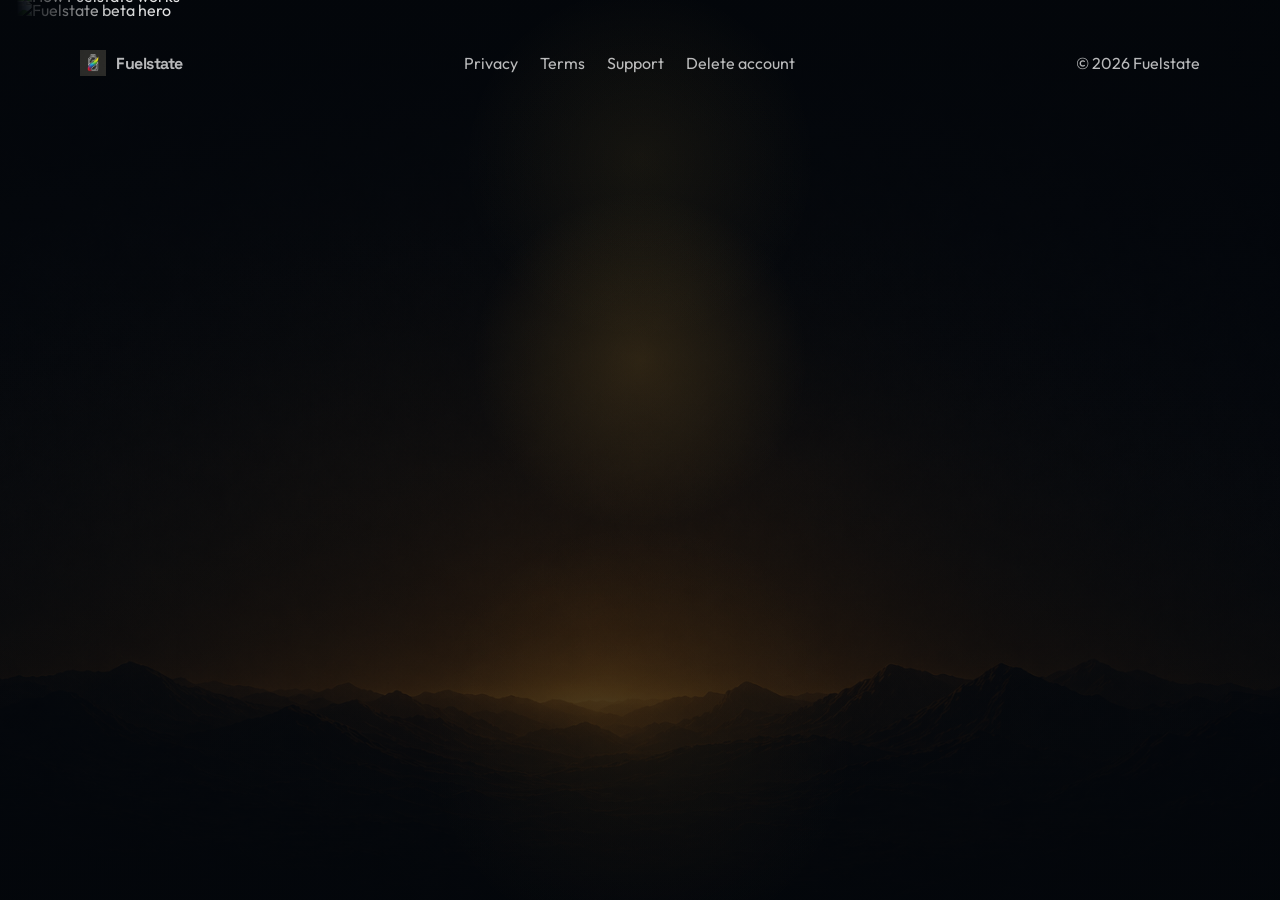
==== index.html @ 1e5fdf2e "Initial site" ====
<!DOCTYPE html>
<html lang="en">
<head>
  <meta charset="UTF-8">
  <meta name="viewport" content="width=device-width, initial-scale=1.0, viewport-fit=cover">
  <title>Fuelstate — Precision fueling for runners</title>
  <meta name="description" content="Fuelstate builds a per-run fueling plan from sports science, then tells you exactly what to take and when. Join the iPhone beta waitlist.">
  <meta name="theme-color" content="#05070B">

  <meta property="og:title" content="Fuelstate — Precision fueling for runners">
  <meta property="og:description" content="Per-run carb, fluid, sodium, and caffeine targets. Built for runners who want precision, not guesswork.">
  <meta property="og:type" content="website">
  <meta property="og:url" content="https://fuelstate.app/">
  <meta property="og:image" content="https://fuelstate.app/assets/logo.png">
  <meta name="twitter:card" content="summary_large_image">

  <link rel="icon" type="image/png" href="assets/favicon.png">
  <link rel="apple-touch-icon" href="assets/favicon.png">

  <link rel="preconnect" href="https://fonts.googleapis.com">
  <link rel="preconnect" href="https://fonts.gstatic.com" crossorigin>
  <link href="https://fonts.googleapis.com/css2?family=Space+Grotesk:wght@500;700&family=Outfit:wght@300;400;500;600&display=swap" rel="stylesheet">

  <link rel="stylesheet" href="assets/styles.css">
</head>
<body class="comp-page">
  <main class="comp-main">
    <section class="comp-section comp-section--hero" aria-label="Fuelstate beta waitlist">
      <div class="comp-panel comp-panel--hero">
        <img class="comp-image" src="Fuelstate Website.png" alt="Fuelstate beta hero">

        <form id="waitlist-form" class="waitlist-overlay" novalidate aria-label="Join the Fuelstate waitlist">
          <label class="sr-only" for="waitlist-email">Email address</label>
          <input
            id="waitlist-email"
            name="email"
            type="email"
            autocomplete="email"
            required
            placeholder="Enter your email"
          >
          <button type="submit" id="waitlist-submit" aria-label="Join the waitlist">Join the waitlist</button>
        </form>
      </div>
      <div id="waitlist-status" class="waitlist-status comp-status" role="status" aria-live="polite"></div>
    </section>

    <section class="comp-section comp-section--works" id="how-it-works" aria-label="How Fuelstate works">
      <div class="comp-panel comp-panel--works">
        <img class="comp-image" src="How Fuelstate Works.png" alt="How Fuelstate works">
      </div>
    </section>
  </main>

  <footer class="comp-footer" role="contentinfo">
    <a class="footer-brand" href="index.html">
      <img src="assets/logo.png" alt="" width="26" height="26">
      <span>Fuelstate</span>
    </a>
    <div class="footer-links">
      <a href="privacy.html">Privacy</a>
      <a href="terms.html">Terms</a>
      <a href="support.html">Support</a>
      <a href="delete.html">Delete account</a>
    </div>
    <div class="footer-copy">© 2026 Fuelstate</div>
  </footer>

  <script src="assets/main.js"></script>
</body>
</html>
---- assets/styles.css ----
*,
*::before,
*::after {
  box-sizing: border-box;
}

html {
  -webkit-font-smoothing: antialiased;
  text-rendering: optimizeLegibility;
}

body {
  margin: 0;
  background: #04070b;
  color: rgba(255, 255, 255, 0.92);
  font-family: "Outfit", system-ui, sans-serif;
}

img {
  display: block;
  max-width: 100%;
}

a {
  color: inherit;
}

button,
input {
  font: inherit;
}

:root {
  --panel-width-hero: 1586px;
  --panel-width-works: 1536px;
  --footer-width: 1120px;
  --gold: #f5c542;
  --text-dim: rgba(255, 255, 255, 0.72);
  --status-ok: #62ed9f;
  --status-err: #ff8d8d;
}

.comp-page {
  min-height: 100vh;
  position: relative;
  overflow-x: hidden;
  background:
    radial-gradient(circle at 50% 40%, rgba(255, 184, 62, 0.16), transparent 20%),
    linear-gradient(180deg, rgba(3, 6, 10, 0.92) 0%, rgba(3, 6, 10, 0.58) 32%, rgba(3, 6, 10, 0.48) 52%, rgba(3, 6, 10, 0.82) 100%),
    url("background-bottom.png") center 34% / cover no-repeat fixed;
}

.comp-page::before,
.comp-page::after {
  content: "";
  left: 0;
  right: 0;
  pointer-events: none;
  z-index: 0;
}

.comp-page::before {
  position: absolute;
  inset: 0;
  background:
    linear-gradient(180deg, rgba(4, 7, 11, 0.05) 0%, rgba(4, 7, 11, 0.16) 58%, rgba(4, 7, 11, 0.32) 100%),
    radial-gradient(circle at 50% 18%, rgba(255, 198, 72, 0.08), transparent 18%),
    radial-gradient(circle at 50% 82%, rgba(255, 170, 48, 0.07), transparent 22%);
}

.comp-page::after {
  display: none;
}

.comp-main {
  position: relative;
  z-index: 1;
  padding: 0 16px 22px;
}

.comp-section {
  margin: 0 auto;
}

.comp-section--hero {
  padding-top: 0;
}

.comp-section--works {
  position: relative;
  margin-top: -34px;
}

.comp-panel {
  position: relative;
  width: min(100%, var(--panel-width-works));
  margin: 0 auto;
}

.comp-panel--hero {
  width: min(100%, var(--panel-width-hero));
}

.comp-panel--hero .comp-image {
  -webkit-mask-image: linear-gradient(
    to right,
    transparent 0,
    rgba(0, 0, 0, 0.88) 8%,
    #000 14%,
    #000 86%,
    rgba(0, 0, 0, 0.88) 92%,
    transparent 100%
  );
  mask-image: linear-gradient(
    to right,
    transparent 0,
    rgba(0, 0, 0, 0.88) 8%,
    #000 14%,
    #000 86%,
    rgba(0, 0, 0, 0.88) 92%,
    transparent 100%
  );
}

.comp-panel--works {
  filter: none;
}

.comp-panel--works .comp-image {
  -webkit-mask-image: linear-gradient(
      to right,
      transparent 0,
      rgba(0, 0, 0, 0.92) 6%,
      #000 14%,
      #000 86%,
      rgba(0, 0, 0, 0.92) 94%,
      transparent 100%
    ),
    linear-gradient(
      to bottom,
      #000 0,
      #000 90%,
      rgba(0, 0, 0, 0.86) 96%,
      transparent 100%
    );
  -webkit-mask-composite: source-in;
  mask-image: linear-gradient(
      to right,
      transparent 0,
      rgba(0, 0, 0, 0.92) 6%,
      #000 14%,
      #000 86%,
      rgba(0, 0, 0, 0.92) 94%,
      transparent 100%
    ),
    linear-gradient(
      to bottom,
      #000 0,
      #000 90%,
      rgba(0, 0, 0, 0.86) 96%,
      transparent 100%
    );
  mask-composite: intersect;
}

.comp-image {
  width: 100%;
  height: auto;
}

.waitlist-overlay {
  position: absolute;
  left: 20.45%;
  top: 61.5%;
  width: 59.05%;
  height: 9.25%;
  display: grid;
  grid-template-columns: 1fr 39.8%;
}

.waitlist-overlay::before {
  content: "";
  position: absolute;
  left: 1px;
  top: 1px;
  bottom: 1px;
  width: calc(60.2% - 1px);
  border-radius: 15px 0 0 15px;
  background: rgba(11, 16, 25, 0.96);
  opacity: 0;
  transition: opacity 120ms ease;
  pointer-events: none;
}

.waitlist-overlay::after {
  content: "";
  position: absolute;
  left: 4.4%;
  top: 50%;
  width: 4.4%;
  aspect-ratio: 1;
  transform: translateY(-50%);
  background: url("data:image/svg+xml,%3Csvg xmlns='http://www.w3.org/2000/svg' viewBox='0 0 24 24' fill='none' stroke='%23F5C542' stroke-width='1.7' stroke-linecap='round' stroke-linejoin='round'%3E%3Crect x='3' y='5' width='18' height='14' rx='2'/%3E%3Cpath d='m3 7 9 6 9-6'/%3E%3C/svg%3E") center/contain no-repeat;
  opacity: 0;
  pointer-events: none;
  z-index: 2;
}

.waitlist-overlay input,
.waitlist-overlay button {
  width: 100%;
  height: 100%;
  border: 0;
  background: transparent;
  outline: 0;
}

.waitlist-overlay input {
  position: relative;
  z-index: 1;
  padding: 0 5.5% 0 12.3%;
  color: transparent;
  font-size: clamp(13px, 1.7vw, 27px);
  letter-spacing: -0.01em;
  caret-color: transparent;
  text-shadow: none;
}

.waitlist-overlay input::placeholder {
  color: transparent;
}

.waitlist-overlay input:focus {
  color: rgba(255, 255, 255, 0.92);
  caret-color: rgba(255, 255, 255, 0.92);
}

.waitlist-overlay:focus-within::before {
  opacity: 1;
}

.waitlist-overlay:focus-within::after {
  opacity: 1;
}

.waitlist-overlay input:focus::placeholder {
  color: rgba(255, 255, 255, 0.58);
}

.waitlist-overlay button {
  position: relative;
  z-index: 1;
  cursor: pointer;
  color: transparent;
}

.waitlist-overlay button:disabled {
  cursor: not-allowed;
}

.comp-status {
  width: min(100%, 720px);
  margin: 10px auto 0;
  text-align: center;
  font-size: 14px;
  color: rgba(255, 255, 255, 0.48);
}

.comp-status:empty {
  display: none;
}

.waitlist-status[data-state="ok"] {
  color: var(--status-ok);
}

.waitlist-status[data-state="err"] {
  color: var(--status-err);
}

.comp-footer {
  position: relative;
  z-index: 1;
  width: min(calc(100% - 32px), var(--footer-width));
  margin: 22px auto 0;
  padding: 0 0 34px;
  display: grid;
  grid-template-columns: auto 1fr auto;
  align-items: center;
  gap: 20px;
  color: var(--text-dim);
}

.footer-brand {
  display: inline-flex;
  align-items: center;
  gap: 10px;
  text-decoration: none;
}

.footer-brand img {
  mix-blend-mode: screen;
}

.footer-brand span {
  font-family: "Space Grotesk", sans-serif;
  font-weight: 700;
  letter-spacing: -0.03em;
}

.footer-links {
  display: flex;
  justify-content: center;
  gap: 22px;
  flex-wrap: wrap;
}

.footer-links a {
  text-decoration: none;
}

.footer-copy {
  text-align: right;
}

.sr-only {
  position: absolute;
  width: 1px;
  height: 1px;
  padding: 0;
  margin: -1px;
  overflow: hidden;
  clip: rect(0, 0, 0, 0);
  white-space: nowrap;
  border: 0;
}

@media (max-width: 900px) {
  .comp-main {
    padding: 0 0 18px;
  }

  .waitlist-overlay {
    left: 2.95%;
    top: 65.15%;
    width: 75.4%;
    height: 10.65%;
    grid-template-columns: 1fr;
    grid-template-rows: 1fr 1fr;
  }

  .waitlist-overlay::before {
    width: calc(100% - 2px);
    height: calc(50% - 1px);
    border-radius: 15px 15px 0 0;
  }

  .waitlist-overlay::after {
    left: 5.8%;
    width: 6.2%;
  }

  .waitlist-overlay input {
    padding: 0 8.5% 0 14.5%;
    font-size: clamp(12px, 3.8vw, 22px);
  }

  .waitlist-overlay button {
    grid-row: 2;
  }

  .comp-section--works {
    margin-top: -18px;
  }

  .comp-panel--works .comp-image {
    -webkit-mask-image: linear-gradient(
        to right,
        transparent 0,
        rgba(0, 0, 0, 0.94) 4%,
        #000 10%,
        #000 90%,
        rgba(0, 0, 0, 0.94) 96%,
        transparent 100%
      ),
      linear-gradient(
        to bottom,
        #000 0,
        #000 94%,
        rgba(0, 0, 0, 0.88) 98%,
        transparent 100%
      );
    mask-image: linear-gradient(
        to right,
        transparent 0,
        rgba(0, 0, 0, 0.94) 4%,
        #000 10%,
        #000 90%,
        rgba(0, 0, 0, 0.94) 96%,
        transparent 100%
      ),
      linear-gradient(
        to bottom,
        #000 0,
        #000 94%,
        rgba(0, 0, 0, 0.88) 98%,
        transparent 100%
      );
  }

  .comp-footer {
    width: min(calc(100% - 32px), 760px);
    grid-template-columns: 1fr;
    justify-items: center;
    text-align: center;
    gap: 16px;
  }

  .footer-copy {
    text-align: center;
  }
}
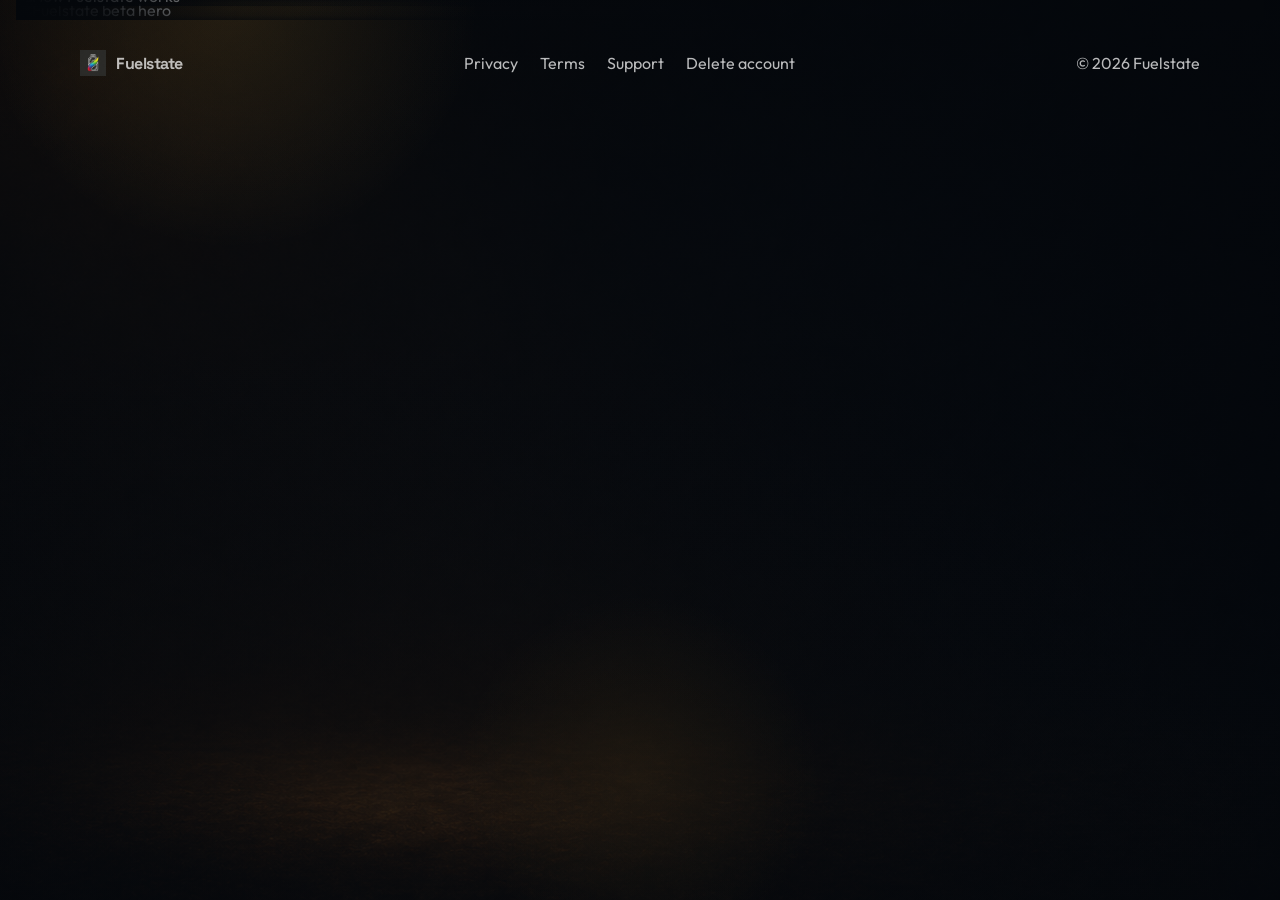
==== commit 4baf93d8: "Bust website asset cache" ====
--- a/index.html
+++ b/index.html
@@ -21,7 +21,7 @@
   <link rel="preconnect" href="https://fonts.gstatic.com" crossorigin>
   <link href="https://fonts.googleapis.com/css2?family=Space+Grotesk:wght@500;700&family=Outfit:wght@300;400;500;600&display=swap" rel="stylesheet">
 
-  <link rel="stylesheet" href="assets/styles.css">
+  <link rel="stylesheet" href="assets/styles.css?v=20260424b">
 </head>
 <body class="comp-page">
   <main class="comp-main">
@@ -66,6 +66,6 @@
     <div class="footer-copy">© 2026 Fuelstate</div>
   </footer>
 
-  <script src="assets/main.js"></script>
+  <script src="assets/main.js?v=20260424b"></script>
 </body>
 </html>
--- a/assets/styles.css
+++ b/assets/styles.css
@@ -45,9 +45,8 @@
   position: relative;
   overflow-x: hidden;
   background:
-    radial-gradient(circle at 50% 40%, rgba(255, 184, 62, 0.16), transparent 20%),
-    linear-gradient(180deg, rgba(3, 6, 10, 0.92) 0%, rgba(3, 6, 10, 0.58) 32%, rgba(3, 6, 10, 0.48) 52%, rgba(3, 6, 10, 0.82) 100%),
-    url("background-bottom.png") center 34% / cover no-repeat fixed;
+    linear-gradient(180deg, rgba(4, 7, 11, 0.84) 0%, rgba(4, 7, 11, 0.72) 100%),
+    url("background-home-unified.png") center center / cover no-repeat fixed;
 }
 
 .comp-page::before,
@@ -63,9 +62,9 @@
   position: absolute;
   inset: 0;
   background:
-    linear-gradient(180deg, rgba(4, 7, 11, 0.05) 0%, rgba(4, 7, 11, 0.16) 58%, rgba(4, 7, 11, 0.32) 100%),
-    radial-gradient(circle at 50% 18%, rgba(255, 198, 72, 0.08), transparent 18%),
-    radial-gradient(circle at 50% 82%, rgba(255, 170, 48, 0.07), transparent 22%);
+    linear-gradient(180deg, rgba(4, 7, 11, 0.08) 0%, rgba(4, 7, 11, 0.02) 28%, rgba(4, 7, 11, 0.14) 72%, rgba(4, 7, 11, 0.26) 100%),
+    radial-gradient(circle at 18% 0, rgba(255, 186, 66, 0.12), transparent 18%),
+    radial-gradient(circle at 50% 86%, rgba(255, 176, 52, 0.08), transparent 18%);
 }
 
 .comp-page::after {
@@ -99,48 +98,104 @@
 
 .comp-panel--hero {
   width: min(100%, var(--panel-width-hero));
+  isolation: isolate;
+}
+
+.comp-panel--hero::before {
+  content: "";
+  position: absolute;
+  inset: 0;
+  z-index: 1;
+  pointer-events: none;
+  background:
+    linear-gradient(180deg, rgba(4, 7, 11, 0.54) 0%, rgba(4, 7, 11, 0.16) 18%, rgba(4, 7, 11, 0.04) 42%, rgba(4, 7, 11, 0.18) 76%, rgba(4, 7, 11, 0.54) 100%),
+    linear-gradient(90deg, rgba(4, 7, 11, 1) 0%, rgba(4, 7, 11, 0.9) 7%, rgba(4, 7, 11, 0.44) 15%, rgba(4, 7, 11, 0.08) 23%, rgba(4, 7, 11, 0) 34%, rgba(4, 7, 11, 0) 66%, rgba(4, 7, 11, 0.08) 77%, rgba(4, 7, 11, 0.44) 85%, rgba(4, 7, 11, 0.9) 93%, rgba(4, 7, 11, 1) 100%);
 }
 
 .comp-panel--hero .comp-image {
-  -webkit-mask-image: linear-gradient(
-    to right,
-    transparent 0,
-    rgba(0, 0, 0, 0.88) 8%,
-    #000 14%,
-    #000 86%,
-    rgba(0, 0, 0, 0.88) 92%,
-    transparent 100%
-  );
-  mask-image: linear-gradient(
-    to right,
-    transparent 0,
-    rgba(0, 0, 0, 0.88) 8%,
-    #000 14%,
-    #000 86%,
-    rgba(0, 0, 0, 0.88) 92%,
-    transparent 100%
-  );
+  position: relative;
+  z-index: 0;
+  -webkit-mask-image:
+    linear-gradient(
+      to right,
+      transparent 0,
+      rgba(0, 0, 0, 0.96) 5%,
+      rgba(0, 0, 0, 1) 12%,
+      #000 20%,
+      #000 80%,
+      rgba(0, 0, 0, 1) 88%,
+      rgba(0, 0, 0, 0.96) 95%,
+      transparent 100%
+    ),
+    linear-gradient(
+      to bottom,
+      rgba(0, 0, 0, 0) 0,
+      rgba(0, 0, 0, 0.94) 8%,
+      #000 18%,
+      #000 62%,
+      rgba(0, 0, 0, 0.92) 76%,
+      rgba(0, 0, 0, 0.5) 90%,
+      transparent 100%
+    );
+  -webkit-mask-composite: source-in;
+  mask-image:
+    linear-gradient(
+      to right,
+      transparent 0,
+      rgba(0, 0, 0, 0.84) 6%,
+      #000 14%,
+      #000 86%,
+      rgba(0, 0, 0, 0.84) 94%,
+      transparent 100%
+    ),
+    linear-gradient(
+      to bottom,
+      rgba(0, 0, 0, 0) 0,
+      rgba(0, 0, 0, 0.9) 8%,
+      #000 18%,
+      #000 68%,
+      rgba(0, 0, 0, 0.86) 84%,
+      rgba(0, 0, 0, 0.34) 94%,
+      transparent 100%
+    );
+  mask-composite: intersect;
 }
 
 .comp-panel--works {
   filter: none;
+  isolation: isolate;
+}
+
+.comp-panel--works::before {
+  content: "";
+  position: absolute;
+  inset: 0;
+  z-index: 1;
+  pointer-events: none;
+  background:
+    linear-gradient(180deg, rgba(4, 7, 11, 0.36) 0%, rgba(4, 7, 11, 0.08) 16%, rgba(4, 7, 11, 0.04) 42%, rgba(4, 7, 11, 0.14) 78%, rgba(4, 7, 11, 0.34) 100%),
+    linear-gradient(90deg, rgba(4, 7, 11, 0.98) 0%, rgba(4, 7, 11, 0.82) 8%, rgba(4, 7, 11, 0.34) 16%, rgba(4, 7, 11, 0.06) 24%, rgba(4, 7, 11, 0) 34%, rgba(4, 7, 11, 0) 66%, rgba(4, 7, 11, 0.06) 76%, rgba(4, 7, 11, 0.34) 84%, rgba(4, 7, 11, 0.82) 92%, rgba(4, 7, 11, 0.98) 100%);
 }
 
 .comp-panel--works .comp-image {
+  position: relative;
+  z-index: 0;
   -webkit-mask-image: linear-gradient(
       to right,
       transparent 0,
-      rgba(0, 0, 0, 0.92) 6%,
+      rgba(0, 0, 0, 0.98) 5%,
       #000 14%,
       #000 86%,
-      rgba(0, 0, 0, 0.92) 94%,
+      rgba(0, 0, 0, 0.98) 95%,
       transparent 100%
     ),
     linear-gradient(
       to bottom,
-      #000 0,
-      #000 90%,
-      rgba(0, 0, 0, 0.86) 96%,
+      rgba(0, 0, 0, 0) 0,
+      rgba(0, 0, 0, 0.96) 10%,
+      #000 18%,
+      #000 82%,
+      rgba(0, 0, 0, 0.62) 92%,
       transparent 100%
     );
   -webkit-mask-composite: source-in;
@@ -370,42 +425,103 @@
   }
 
   .comp-section--works {
-    margin-top: -18px;
+    margin-top: -12px;
+  }
+
+  .comp-panel--hero::before {
+    background:
+      linear-gradient(180deg, rgba(4, 7, 11, 0.4) 0%, rgba(4, 7, 11, 0.08) 18%, rgba(4, 7, 11, 0.04) 48%, rgba(4, 7, 11, 0.22) 80%, rgba(4, 7, 11, 0.4) 100%),
+      linear-gradient(90deg, rgba(4, 7, 11, 1) 0%, rgba(4, 7, 11, 0.86) 7%, rgba(4, 7, 11, 0.3) 14%, rgba(4, 7, 11, 0.02) 22%, rgba(4, 7, 11, 0) 30%, rgba(4, 7, 11, 0) 70%, rgba(4, 7, 11, 0.02) 78%, rgba(4, 7, 11, 0.3) 86%, rgba(4, 7, 11, 0.86) 93%, rgba(4, 7, 11, 1) 100%);
+  }
+
+  .comp-panel--hero .comp-image {
+    -webkit-mask-image:
+      linear-gradient(
+        to right,
+        transparent 0,
+        rgba(0, 0, 0, 0.98) 4%,
+        rgba(0, 0, 0, 1) 10%,
+        #000 18%,
+        #000 82%,
+        rgba(0, 0, 0, 1) 90%,
+        rgba(0, 0, 0, 0.98) 96%,
+        transparent 100%
+      ),
+      linear-gradient(
+        to bottom,
+        rgba(0, 0, 0, 0) 0,
+        rgba(0, 0, 0, 0.96) 7%,
+        #000 16%,
+        #000 66%,
+        rgba(0, 0, 0, 0.9) 80%,
+        rgba(0, 0, 0, 0.42) 92%,
+        transparent 100%
+      );
+    mask-image:
+      linear-gradient(
+        to right,
+        transparent 0,
+        rgba(0, 0, 0, 0.9) 4%,
+        #000 10%,
+        #000 90%,
+        rgba(0, 0, 0, 0.9) 96%,
+        transparent 100%
+      ),
+      linear-gradient(
+        to bottom,
+        rgba(0, 0, 0, 0) 0,
+        rgba(0, 0, 0, 0.92) 7%,
+        #000 16%,
+        #000 72%,
+        rgba(0, 0, 0, 0.86) 86%,
+        rgba(0, 0, 0, 0.28) 95%,
+        transparent 100%
+      );
   }
 
   .comp-panel--works .comp-image {
     -webkit-mask-image: linear-gradient(
         to right,
         transparent 0,
-        rgba(0, 0, 0, 0.94) 4%,
-        #000 10%,
-        #000 90%,
-        rgba(0, 0, 0, 0.94) 96%,
+        rgba(0, 0, 0, 1) 4%,
+        #000 12%,
+        #000 88%,
+        rgba(0, 0, 0, 1) 96%,
         transparent 100%
       ),
       linear-gradient(
         to bottom,
-        #000 0,
-        #000 94%,
-        rgba(0, 0, 0, 0.88) 98%,
+        rgba(0, 0, 0, 0) 0,
+        rgba(0, 0, 0, 0.98) 9%,
+        #000 18%,
+        #000 84%,
+        rgba(0, 0, 0, 0.68) 94%,
         transparent 100%
       );
     mask-image: linear-gradient(
         to right,
         transparent 0,
-        rgba(0, 0, 0, 0.94) 4%,
-        #000 10%,
-        #000 90%,
-        rgba(0, 0, 0, 0.94) 96%,
+        rgba(0, 0, 0, 1) 4%,
+        #000 12%,
+        #000 88%,
+        rgba(0, 0, 0, 1) 96%,
         transparent 100%
       ),
       linear-gradient(
         to bottom,
-        #000 0,
-        #000 94%,
-        rgba(0, 0, 0, 0.88) 98%,
+        rgba(0, 0, 0, 0) 0,
+        rgba(0, 0, 0, 0.98) 9%,
+        #000 18%,
+        #000 84%,
+        rgba(0, 0, 0, 0.68) 94%,
         transparent 100%
       );
+  }
+
+  .comp-panel--works::before {
+    background:
+      linear-gradient(180deg, rgba(4, 7, 11, 0.34) 0%, rgba(4, 7, 11, 0.06) 16%, rgba(4, 7, 11, 0.04) 48%, rgba(4, 7, 11, 0.14) 78%, rgba(4, 7, 11, 0.3) 100%),
+      linear-gradient(90deg, rgba(4, 7, 11, 1) 0%, rgba(4, 7, 11, 0.8) 7%, rgba(4, 7, 11, 0.22) 14%, rgba(4, 7, 11, 0.02) 24%, rgba(4, 7, 11, 0) 34%, rgba(4, 7, 11, 0) 66%, rgba(4, 7, 11, 0.02) 76%, rgba(4, 7, 11, 0.22) 86%, rgba(4, 7, 11, 0.8) 93%, rgba(4, 7, 11, 1) 100%);
   }
 
   .comp-footer {
